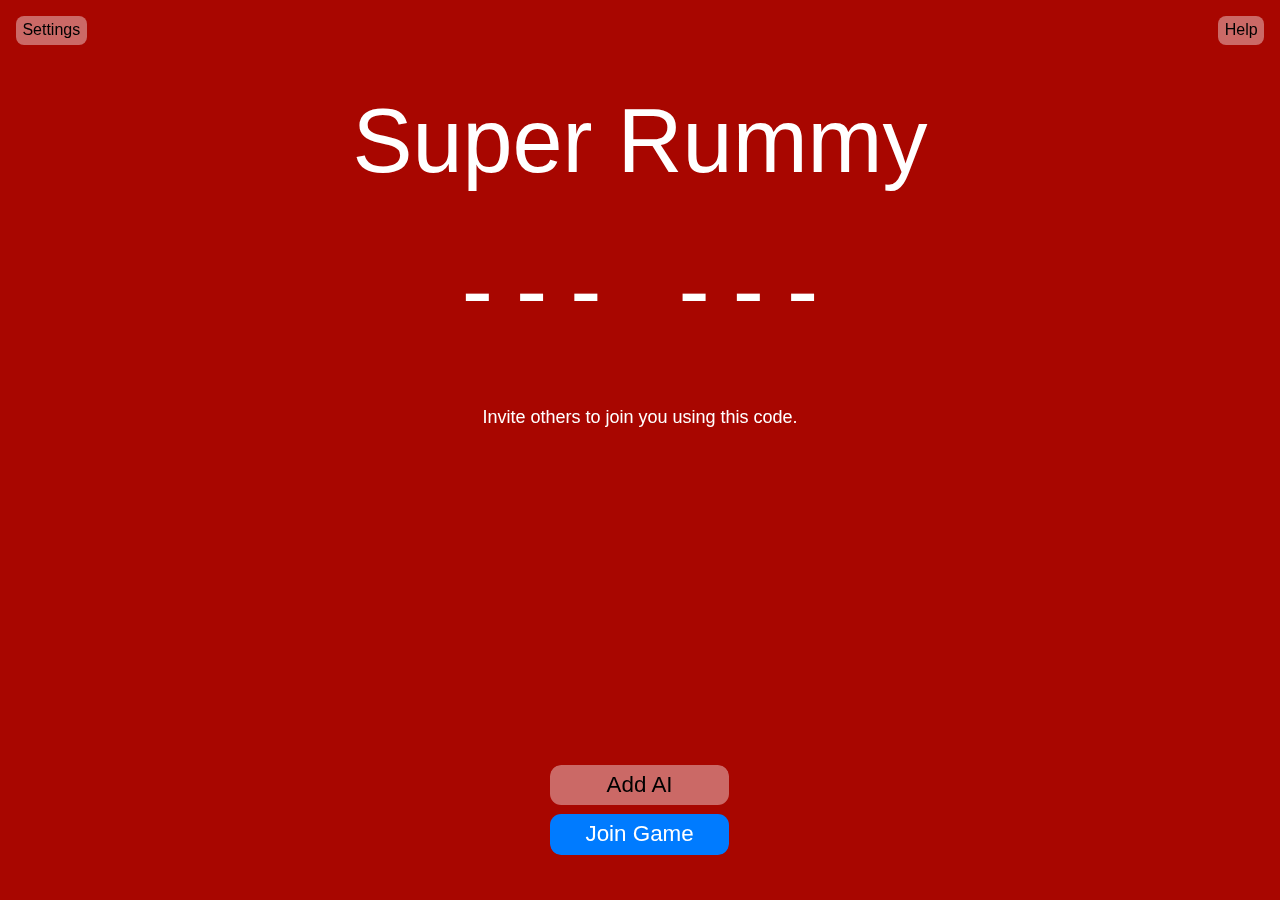
==== public/index.html @ a6db5c9a "Add score tracking and display" ====
<html>
	<head>
		<title>Rummy</title>
		<script type="module" src="js/index.js"></script>
		<script>
			let settingsHidden = true;

			function toggleSettings() { //finds the class with the name settings and toggles its visibility
				if(settingsHidden==false){
					var x = document.getElementById("settings")
					x.style.display = "none";
					settingsHidden=true;
				}
				else{
					var x = document.getElementById("settings");
					x.style.display = "initial";
					settingsHidden=false;
				}
			}
		</script>
		<link rel="stylesheet" href="css/index.css">
		<link rel="stylesheet" href="css/card.css">
		<link rel="stylesheet" href="css/controls.css">
		<link rel="stylesheet" href="themes/front/minimal/front-minimal.css">
		<link rel="stylesheet" href="themes/back/minimal/back-minimal.css" id ="back">
	</head>
	<body class="Red">
		<div id="board" class="hidden"></div>
		<div class="toolbar">
			<button onclick="toggleSettings()">Settings</button>
			<a href="help.html" target="_blank" rel="noopener noreferrer"><button id="help-button">Help</button></a> <!--Button acts as a link to help page-->
		</div>
		<div class="controls">
			<button id="main-action-button" data-action="none"></button>
		</div>
		<div id="lobby">
			<div class="lobby-logo">Super Rummy</div>
			<div class="lobby-code">--- ---</div>
			<table class="lobby-players"></table>
			<div class="lobby-options">
				<button id="remove-ai-button" disabled>—</button>
				<button id="add-ai-button">Add AI</button>
				<button id="lobby-primary" class="primary">Join Game</button>
			</div>
			<div id = "settings">
				<br>
				<p> You will not be able to access Settings during a game </p>
				<p> Aces high
					<label onclick="toggle()">
						<input type="checkbox">
					</label>
				</p>
				<script>
					let acesLow = true;
					console.log("Default value f acesLow is", acesLow);

					//toggles acesLow to true or false with a console message as well
					function toggle(){
						acesLow = !acesLow;
						console.log("acesLow is now", acesLow); //this will appear under inspect element under console
					}
				</script>
				<p>Background Color:</p>
				<button class="colorButton">Blue</button>
				<button class="colorButton">Red</button>
				<button class="colorButton">Green</button>
				<button class="colorButton">Orange</button>
				<button class="colorButton">Pink</button>
				<button class="colorButton">Purple</button>
				<button class="colorButton">Brown</button>
				<button class="colorButton">Black</button>
				<button class="colorButton">Gray</button>
				<!--allows users to change the color of the background to those defined above, but not after game starts -->
				<script>
					let z = document.getElementsByTagName("BODY");
					let currentColor = "Red";
					const colorButtons = [...document.querySelectorAll('.colorButton')];
					document.addEventListener('click', e => {
					if (!colorButtons.includes(e.target)) return;
						console.log("here!");
						z[0].classList.replace(currentColor,e.target.textContent);
						currentColor = e.target.textContent;
					});

					var x = document.getElementById("settings");
					x.style.display = "none"; //makes settings invisible
				</script>
				<br>
				<p>Card Color:</p>
				<button class="cardButton">Blue</button>
				<button class="cardButton">Red</button>
				<button class="cardButton">Green</button>
				<button class="cardButton">Orange</button>
				<button class="cardButton">Pink</button>
				<button class="cardButton">Purple</button>
				<button class="cardButton">Brown</button>
				<button class="cardButton">Black</button>
				<button class="cardButton">Gray</button>
				<script> //does similar to above but this time for card back customization
					const cardButtons = [...document.querySelectorAll('.cardButton')];
					document.addEventListener('click', e => {
					let cardColor = e.target.textContent;
					if (!cardButtons.includes(e.target)) return;
						console.log(cardColor);
						document.getElementById("back").href = "themes/back/minimal/" + cardColor + ".css";
					});
				</script>
			</div>
		</div>
	</body>
</html>
---- public/css/index.css ----
*,
:before,
:after {
	box-sizing: border-box;
}

html,
body {
	width: 100vw;
	height: 100vh;
	overflow: hidden;
	margin: 0px;
	padding: 0px;
	font-family: -apple-system,
		BlinkMacSystemFont,
		'Segoe UI',
		Roboto,
		Oxygen,
		Ubuntu,
		Cantarell,
		'Open Sans',
		'Helvetica Neue',
		sans-serif;
	user-select: none;
	-webkit-user-select: none;
	cursor: default;
	background-image: url("https://www.transparenttextures.com/patterns/45-degree-fabric-dark.png");
}

#board {
	width: 100vw;
	height: 100vh;
	position: fixed;
	top: 0;
	left: 0;
	overflow: hidden;
	padding: 50vh 50vw;
	--animation-duration: 0.5s;
	--card-width: 100px;
	--card-height: 140px;
	--card-spread-distance: calc(var(--card-width) / 2.5);
	--card-region-spacing: calc(var(--card-width) / 5);
	--card-hover-offset: var(--card-spread-distance);
	--card-selected-offset: calc(var(--card-hover-offset) * 2);
	transition: opacity 0.3 linear 0.15s;
	opacity: 1;
}

.Red{
	background-color: #a80600;
}
.Blue{
	background-color: blue;
}
.Green{
	background-color: green;
}
.Orange{
	background-color: orange;
}
.Pink{
	background-color: pink;
}
.Purple{
	background-color: purple;
}
.Brown{
	background-color: Brown;
}
.Black{
	background-color: black;
}
.Gray{
	background-color: gray;
}


#lobby {
	transition: opacity 0.3 linear 0.15s;
	opacity: 1;
}

#settings{
	height: 100vh;
	width: 100vw;
	position: fixed;
	top: 0;
	left: 0;
	overflow-x: hidden;
	overflow-y: auto;
	padding: 1rem;
	z-index: 1000000000;
	background-color: #000b;
}

#board.hidden, #lobby.hidden {
	transition: opacity 0.3s linear;
	opacity: 0;
	pointer-events: none;
}

#lobby {
	position: fixed;
	top: 0;
	left: 0;
	width: 100vw;
	height: 100vh;
	z-index: 100000;
	color: white;
}

.lobby-logo {
	margin: 10vh auto 5vh;
	text-align: center;
	font-size: 10vh;
}

.lobby-code {
	font-family: monospace;
	margin: 5vh auto;
	text-align: center;
	font-size: 10vh;
	user-select: text;
	-webkit-user-select: text;
	user-select: all;
	-webkit-user-select: all;
	cursor: text;
}

.lobby-options {
	width: 8em;
	height: 4em;
	margin: 5vh auto;
	border-radius: 0.5em;
	overflow: hidden;
	will-change: transform;
	font-size: 1.4rem;
    position: fixed;
    bottom: 0;
    left: 0;
    right: 0;
}

#remove-ai-button {
	position: absolute;
	top: 0;
	right: 0;
	width: 1.8em;
	--transition-delay: 0.1s;
}

#remove-ai-button:disabled {
	opacity: 0;
	--transition-delay: 0s;
}

#add-ai-button {
	position: absolute;
	top: 0;
	left: 0;
	width: 5.8em;
	--transition-delay: 0s;
}

#remove-ai-button:disabled+#add-ai-button {
	width: 8em;
	--transition-delay: 0.1s;
}

#lobby-primary {
	position: absolute;
	bottom: 0;
	left: 0;
	width: 8em;
}

.lobby-players {
	line-height: 1.2em;
	max-width: 70vw;
	overflow-y: auto;
	margin: 5vh auto;
	font-size: 5vh;
	list-style: none;
	text-align: center;
	width: 50vw;
	padding: 0;
	color: inherit;
}

.lobby-players td {
	overflow: hidden;
	height: 1.2em;
	text-overflow: ellipsis;
	white-space: nowrap;
	padding: 0;
}

.lobby-players td+td {
	padding-left: 0.5em;
	font-weight: 600;
}

.lobby-players td:first-child {
	text-align: right;
}
.lobby-players td:last-child {
	text-align: left;
}
.lobby-players td:first-child:last-child {
	text-align: center;
}

.lobby-players:empty:before {
	content: "Invite others to join you using this code.";
	display: block;
	font-size: 0.4em;
}
---- public/css/card.css ----
.accessory-primary,
.accessory-secondary {
	line-height: 1em;
	width: calc(var(--card-height) * 2);
	height: calc(1em + var(--card-region-spacing) * 2);
	padding: var(--card-region-spacing);
	display: inline-block;
	margin: calc(-0.5em - var(--card-region-spacing)) calc(-1 * var(--card-height));
	position: relative;
	transition: transform var(--animation-duration) ease-in-out, box-shadow 0.3s ease-in-out;
	transform: translateX(var(--position-offset-x)) translateY(var(--position-offset-y));
	--position-offset-x: 0px;
	--position-offset-y: 0px;
	--edge-top: calc(var(--card-region-spacing) + 0.5em - 50vh);
	--edge-right: calc(var(--card-height) * -1 + 50vw);
	--edge-bottom: calc(var(--card-region-spacing) * -1 - 0.5em + 50vh);
	--edge-left: calc(var(--card-height) - 50vw);
	--stack-offset: calc(var(--card-spread-distance) * ((var(--stack-size) - 1) / 2) + var(--card-width) / 2);
	color: white;
	vertical-align: top;
}

.accessory-primary {
	font-weight: bold;
}

.card {
	vertical-align: top;
	display: inline-block;
	position: relative;
	width: var(--card-width);
	height: var(--card-height);
	border-radius: calc(var(--card-width) / 10);
	margin: calc(var(--card-height) / -2) calc(var(--card-width) / -2);
	--position-offset-x: 0px;
	--position-offset-y: 0px;
	--hover-offset: 0px;
	--turn-offset: 0px;
	--rotation-offset: 0deg;
	--flip-offset: 0deg;
	transition: transform var(--animation-duration) ease-in-out, filter var(--animation-duration) ease-in-out, z-index calc(var(--animation-duration) / 2) step-end;
	transform: translateX(var(--position-offset-x)) translateY(calc(var(--position-offset-y) + var(--turn-offset) + var(--hover-offset))) rotateZ(var(--rotation-offset));
	will-change: transform;
	/* TODO: handle animations without relying on z-index transition */
	z-index: var(--stack-index);

	--edge-top: calc(var(--card-height) / 2 - 50vh);
	--edge-right: calc(var(--card-width) / -2 + 50vw);
	--edge-bottom: calc(var(--card-height) / -2 + 50vh);
	--edge-left: calc(var(--card-width) / 2 - 50vw);
	--edge-top-sideways: calc(var(--card-width) / 2 - 50vh);
	--edge-right-sideways: calc(var(--card-height) / -2 + 50vw);
	--edge-bottom-sideways: calc(var(--card-width) / -2 + 50vh);
	--edge-left-sideways: calc(var(--card-height) / 2 - 50vw);

	/* JavaScript variables */
	--stack-size: 1;
	--stack-index: 0;

	transform-style: flat;
	perspective: calc(var(--card-height) * 5);
}

.card.faded {
    filter: brightness(0.5) grayscale();
}

.card.Red{
	background-image: repeating-linear-gradient(-45deg, #000 0%, rgb(255, 0, 0) 3%, rgb(255, 0, 0) 3%, #333 6%);
}

.card.face-down {
	--flip-offset: -180deg;
}

.card.face-up.spread {
	--stack-offset: calc(var(--card-spread-distance) * ((var(--stack-size) - 1) / -2 + var(--stack-index)));
}

.card.face-down.spread {
	--stack-offset: calc(-1 * var(--card-spread-distance) * ((var(--stack-size) - 1) / -2 + var(--stack-index)));
	/* TODO: handle animations without relying on z-index transition */
	z-index: calc(var(--stack-size) - var(--stack-index));
}

.card:before {
	content: "";
	display: inline-block;
	position: absolute;
	top: 0;
	left: 0;
	width: 100%;
	height: 100%;
	border-radius: 10px;
	opacity: 0;
	transition: transform var(--animation-duration) ease-in-out, opacity calc(var(--animation-duration) / 2) step-end;
	transform: rotateY(var(--flip-offset));
	background-position: center;
	border: 1px solid gray;
}

.card:after {
	content: "";
	color: white;
	display: inline-block;
	position: absolute;
	top: 0;
	left: 0;
	width: 100%;
	height: 100%;
	border-radius: 10px;
	border: 4px solid gray;
	opacity: 0;
	transition: transform var(--animation-duration) ease-in-out, opacity calc(var(--animation-duration) / 2) step-end;
	transform: rotateY(var(--flip-offset)) rotateY(180deg);
	background-position: center;
}

.card.face-up:before {
	opacity: 1;
}

.card.face-down:after {
	opacity: 1;
}

/******************************************************************************/
/* Layouts                                                                    */
/******************************************************************************/

.card.hand[data-pin="top"] {
	--position-offset-x: var(--stack-offset);
	--position-offset-y: calc(var(--edge-top) - var(--card-height) / 2);
}
.card.hand[data-pin="top"].turn {
	--position-offset-y: var(--edge-top);
}

.card.hand[data-pin="right"] {
	--position-offset-x: calc(var(--edge-right-sideways) + var(--card-height) / 2);
	--position-offset-y: var(--stack-offset);
	--rotation-offset: -90deg;
}
.card.hand[data-pin="right"].turn {
	--position-offset-x: var(--edge-right-sideways);
}

.card.hand[data-pin="bottom"] {
	--position-offset-x: var(--stack-offset);
	--position-offset-y: calc(var(--edge-bottom) + var(--card-height) / 2);
}
.card.hand[data-pin="bottom"].turn {
	--position-offset-y: var(--edge-bottom);
}

.card.hand[data-pin="left"] {
	--position-offset-x: calc(var(--edge-left-sideways) - var(--card-height) / 2);
	--position-offset-y: calc(-1 * var(--stack-offset));
	--rotation-offset: 90deg;
}
.card.hand[data-pin="left"].turn {
	--position-offset-x: var(--edge-left-sideways);
}

.accessory-primary[data-pin="top"] {
	--position-offset-x: calc(var(--stack-offset) + var(--card-height));
	--position-offset-y: var(--edge-top);
}

.accessory-secondary[data-pin="top"] {
	--position-offset-x: calc(-1 * var(--stack-offset) - var(--card-height));
	--position-offset-y: var(--edge-top);
	text-align: right;
}

.accessory-primary[data-pin="right"] {
	--position-offset-x: var(--edge-right);
	--position-offset-y: calc(-1 * var(--stack-offset) - var(--card-region-spacing) - 0.5em);
	text-align: right;
}

.accessory-secondary[data-pin="right"] {
	--position-offset-x: var(--edge-right);
	--position-offset-y: calc(var(--stack-offset) + var(--card-region-spacing) + 0.5em);
	text-align: right;
}

.accessory-primary[data-pin="bottom"] {
	--position-offset-x: calc(var(--stack-offset) + var(--card-height));
	--position-offset-y: var(--edge-bottom);
}

.accessory-secondary[data-pin="bottom"] {
	--position-offset-x: calc(-1 * var(--stack-offset) - var(--card-height));
	--position-offset-y: var(--edge-bottom);
	text-align: right;
}

.accessory-primary[data-pin="left"] {
	--position-offset-x: var(--edge-left);
	--position-offset-y: calc(-1 * var(--stack-offset) - var(--card-region-spacing) - 0.5em);
}

.accessory-secondary[data-pin="left"] {
	--position-offset-x: var(--edge-left);
	--position-offset-y: calc(var(--stack-offset) + var(--card-region-spacing) + 0.5em);
}

.card.deck {
	--position-offset-x: calc((var(--card-width) + var(--card-region-spacing)) / -2);
	--position-offset-y: calc(var(--edge-top) + var(--card-height) + var(--card-region-spacing));
}

.card.discard {
	--position-offset-x: calc((var(--card-width) + var(--card-region-spacing)) / 2);
	--position-offset-y: calc(var(--edge-top) + var(--card-height) + var(--card-region-spacing));
}

.card.meld {
	--meld-region-left: calc(var(--edge-left) + var(--card-height) + var(--card-region-spacing));
	--meld-region-right: calc(var(--edge-right) - var(--card-height) - var(--card-region-spacing));
	--meld-region-top: calc(var(--edge-top) + (var(--card-height) + var(--card-region-spacing)) * 2);
	--meld-region-bottom: calc(var(--edge-bottom) - var(--card-height) - 40px - var(--card-region-spacing));
	--meld-region-height: calc(var(--meld-region-bottom) - var(--meld-region-top));
	--meld-region-width: calc(var(--meld-region-right) - var(--meld-region-left));
	--meld-center-x: calc(var(--meld-region-left) + (var(--meld-column) + 1) * (var(--meld-region-width) / (var(--meld-column-count) + 1)));
	--meld-center-y: calc(var(--meld-region-top) + (var(--meld-row) + 1) * (var(--meld-region-height) / (var(--meld-row-count) + 1)));
	--position-offset-x: calc(var(--meld-center-x) + var(--stack-offset));
	--position-offset-y: var(--meld-center-y);

	/* JavaScript variables */
	--meld-column-count: 1;
	--meld-column: 0;
	--meld-row-count: 1;
	--meld-row: 0;

	/* TODO: handle animations without relying on z-index transition */
	z-index: calc(var(--stack-index) + var(--meld-row) * 10)
}

/******************************************************************************/
/* Interactivity                                                              */
/******************************************************************************/

.card:hover:is(.hover-up, .hover-down) {
	--animation-duration: 0.1s;
}

.card.hover-up:not(.selected):hover {
	--hover-offset: -10px;
}

.card.hover-down {
	box-shadow: 0 4px 16px 4px rgba(255, 170, 0, 0.5);
	transition: transform var(--animation-duration) ease-in-out, box-shadow 0.3s ease-in-out 0.5s;
}

.card.hover-down:not(.selected):hover {
	--hover-offset: 10px;
}

.card.selected.hover-up {
	--hover-offset: -40px;
}

.card.selected.hover-down {
	--hover-offset: 40px;
}

.card.disabled {
	filter: brightness(0.6) grayscale(0.5);
}
---- public/css/controls.css ----
.toolbar, .controls {
	position: fixed;
	top: 0;
	left: 0;
	width: 100vw;
	padding: 1rem;
	z-index: 100001;
}

.controls {
    bottom: 0;
    right: 0;
    top: unset;
    left: unset;
    width: 100px;
    box-sizing: content-box;
}

button {
	height: 1.8em;
	padding: 0.4em;
	line-height: 1em;
	font-size: inherit;
	vertical-align: top;
	background-color: rgba(255, 255, 255, 0.4);
	border: 0;
	border-radius: 0.5em;
	transition: background-color 0.3s ease-in-out,
		width 0.3s ease-in-out var(--transition-delay),
		opacity 0.3s ease-in-out var(--transition-delay);
	cursor: pointer;
	color: black;
	--transition-delay: 0s;
	box-shadow: inset 0 0 0 0.9em rgba(255, 255, 255, 0);
}

button.primary {
	color: white;
	background-color: #007BFF;
}

button:hover {
    filter: brightness(1.2) saturate(1.2);
    backdrop-filter: brightness(1.2) saturate(1.1);
    -webkit-backdrop-filter: brightness(1.2) saturate(1.1);
	transition: width 0.3s ease-in-out var(--transition-delay),
		opacity 0.3s ease-in-out var(--transition-delay);
}

button:active {
	transition: width 0.3s ease-in-out var(--transition-delay),
		opacity 0.3s ease-in-out var(--transition-delay);
    filter: brightness(1.5) saturate(1.2);
    backdrop-filter: brightness(1.5) saturate(1.2);
    -webkit-backdrop-filter: brightness(1.5) saturate(1.2);
}

#help-button {
	float: right;
}

.controls > * {
    width: 100px;
    display: block;
    transition: background-color 0.3s, color 0.3s, opacity: 0;
    font-size: 1.2em;
    --content: "";
}

#main-action-button:before {
    content: var(--content);
    display: inline;
}

[data-action="none"] {
    --content: "";
    opacity: 0;
    pointer-events: none;
}
[data-action="discard"] {
    color: white;
    background-color: red;
    --content: "Discard";
}
[data-action="meld"] {
    color: white;
    background-color: #007BFF;
    --content: "Meld";
}
[data-action="lay"] {
    color: white;
    background-color: #00e050;
    --content: "Lay";
}
[data-action="cancel"] {
    color: white;
    background-color: #666;
    --content: "Cancel";
}
---- public/themes/front/minimal/front-minimal.css ----
/** Card SVGs in public domain generated by https://www.me.uk/cards/makeadeck.cgi */

.card:before {
	background-size: 115%;
}

.card[data-suit="joker"]:before {
	background-image: url("1J.svg");
}

.card[data-suit="spades"][data-rank="A"]:before {
	background-image: url("AS.svg");
}

.card[data-suit="spades"][data-rank="2"]:before {
	background-image: url("2S.svg");
}

.card[data-suit="spades"][data-rank="3"]:before {
	background-image: url("3S.svg");
}

.card[data-suit="spades"][data-rank="4"]:before {
	background-image: url("4S.svg");
}

.card[data-suit="spades"][data-rank="5"]:before {
	background-image: url("5S.svg");
}

.card[data-suit="spades"][data-rank="6"]:before {
	background-image: url("6S.svg");
}

.card[data-suit="spades"][data-rank="7"]:before {
	background-image: url("7S.svg");
}

.card[data-suit="spades"][data-rank="8"]:before {
	background-image: url("8S.svg");
}

.card[data-suit="spades"][data-rank="9"]:before {
	background-image: url("9S.svg");
}

.card[data-suit="spades"][data-rank="10"]:before {
	background-image: url("TS.svg");
}

.card[data-suit="spades"][data-rank="J"]:before {
	background-image: url("JS.svg");
}

.card[data-suit="spades"][data-rank="Q"]:before {
	background-image: url("QS.svg");
}

.card[data-suit="spades"][data-rank="K"]:before {
	background-image: url("KS.svg");
}

.card[data-suit="hearts"][data-rank="A"]:before {
	background-image: url("AH.svg");
}

.card[data-suit="hearts"][data-rank="2"]:before {
	background-image: url("2H.svg");
}

.card[data-suit="hearts"][data-rank="3"]:before {
	background-image: url("3H.svg");
}

.card[data-suit="hearts"][data-rank="4"]:before {
	background-image: url("4H.svg");
}

.card[data-suit="hearts"][data-rank="5"]:before {
	background-image: url("5H.svg");
}

.card[data-suit="hearts"][data-rank="6"]:before {
	background-image: url("6H.svg");
}

.card[data-suit="hearts"][data-rank="7"]:before {
	background-image: url("7H.svg");
}

.card[data-suit="hearts"][data-rank="8"]:before {
	background-image: url("8H.svg");
}

.card[data-suit="hearts"][data-rank="9"]:before {
	background-image: url("9H.svg");
}

.card[data-suit="hearts"][data-rank="10"]:before {
	background-image: url("TH.svg");
}

.card[data-suit="hearts"][data-rank="J"]:before {
	background-image: url("JH.svg");
}

.card[data-suit="hearts"][data-rank="Q"]:before {
	background-image: url("QH.svg");
}

.card[data-suit="hearts"][data-rank="K"]:before {
	background-image: url("KH.svg");
}

.card[data-suit="diamonds"][data-rank="A"]:before {
	background-image: url("AD.svg");
}

.card[data-suit="diamonds"][data-rank="2"]:before {
	background-image: url("2D.svg");
}

.card[data-suit="diamonds"][data-rank="3"]:before {
	background-image: url("3D.svg");
}

.card[data-suit="diamonds"][data-rank="4"]:before {
	background-image: url("4D.svg");
}

.card[data-suit="diamonds"][data-rank="5"]:before {
	background-image: url("5D.svg");
}

.card[data-suit="diamonds"][data-rank="6"]:before {
	background-image: url("6D.svg");
}

.card[data-suit="diamonds"][data-rank="7"]:before {
	background-image: url("7D.svg");
}

.card[data-suit="diamonds"][data-rank="8"]:before {
	background-image: url("8D.svg");
}

.card[data-suit="diamonds"][data-rank="9"]:before {
	background-image: url("9D.svg");
}

.card[data-suit="diamonds"][data-rank="10"]:before {
	background-image: url("TD.svg");
}

.card[data-suit="diamonds"][data-rank="J"]:before {
	background-image: url("JD.svg");
}

.card[data-suit="diamonds"][data-rank="Q"]:before {
	background-image: url("QD.svg");
}

.card[data-suit="diamonds"][data-rank="K"]:before {
	background-image: url("KD.svg");
}

.card[data-suit="clubs"][data-rank="A"]:before {
	background-image: url("AC.svg");
}

.card[data-suit="clubs"][data-rank="2"]:before {
	background-image: url("2C.svg");
}

.card[data-suit="clubs"][data-rank="3"]:before {
	background-image: url("3C.svg");
}

.card[data-suit="clubs"][data-rank="4"]:before {
	background-image: url("4C.svg");
}

.card[data-suit="clubs"][data-rank="5"]:before {
	background-image: url("5C.svg");
}

.card[data-suit="clubs"][data-rank="6"]:before {
	background-image: url("6C.svg");
}

.card[data-suit="clubs"][data-rank="7"]:before {
	background-image: url("7C.svg");
}

.card[data-suit="clubs"][data-rank="8"]:before {
	background-image: url("8C.svg");
}

.card[data-suit="clubs"][data-rank="9"]:before {
	background-image: url("9C.svg");
}

.card[data-suit="clubs"][data-rank="10"]:before {
	background-image: url("TC.svg");
}

.card[data-suit="clubs"][data-rank="J"]:before {
	background-image: url("JC.svg");
}

.card[data-suit="clubs"][data-rank="Q"]:before {
	background-image: url("QC.svg");
}

.card[data-suit="clubs"][data-rank="K"]:before {
	background-image: url("KC.svg");
}
---- public/themes/back/minimal/back-minimal.css ----
.card:after {
	background-image: repeating-linear-gradient(-45deg, #000 0%, #000 3%, #333 3%, #333 6%);
	border: 2px solid #444;
}
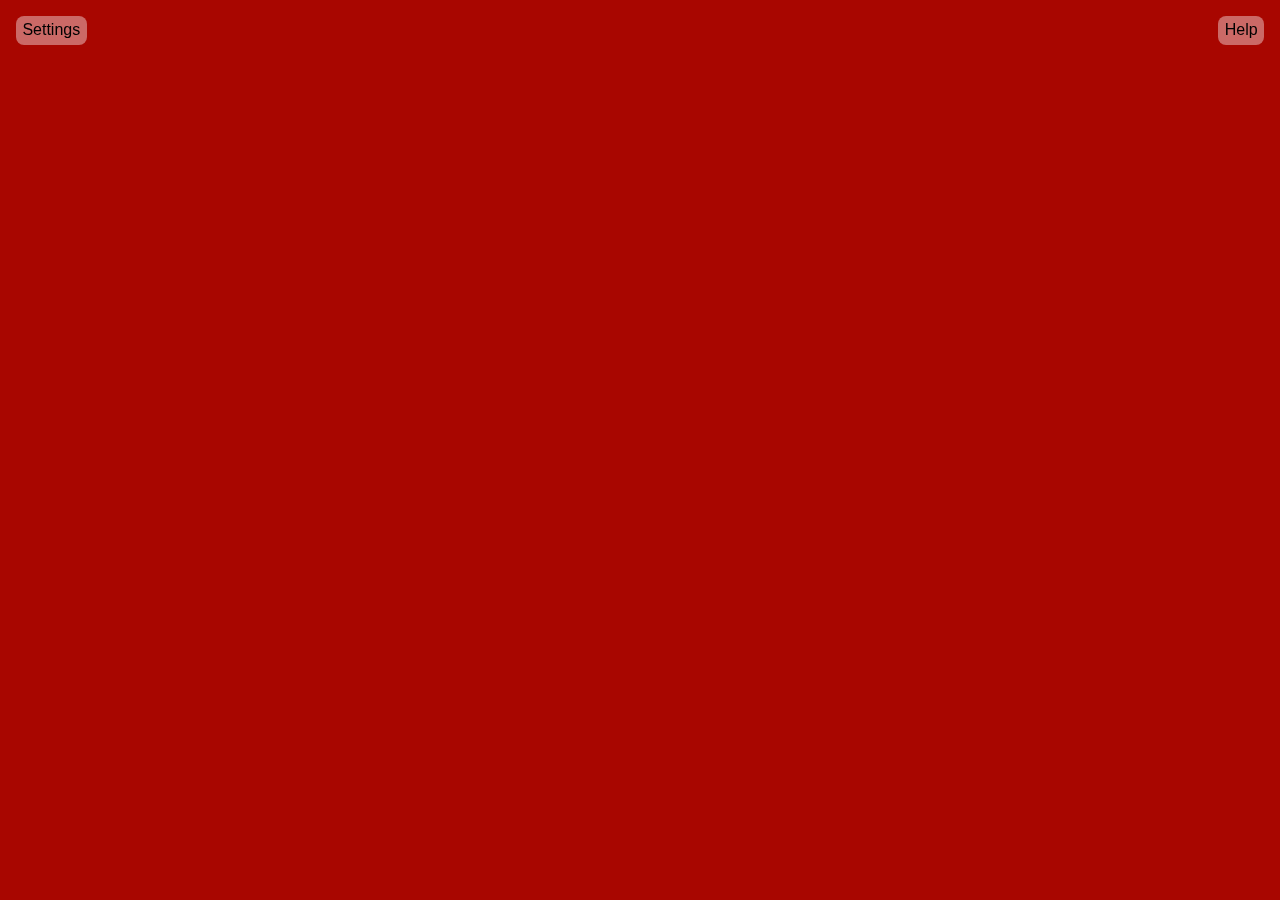
==== commit 4f8f2906: "Add customizable game settings" ====
--- a/public/index.html
+++ b/public/index.html
@@ -42,24 +42,8 @@
 				<button id="add-ai-button">Add AI</button>
 				<button id="lobby-primary" class="primary">Join Game</button>
 			</div>
-			<div id = "settings">
-				<br>
-				<p> You will not be able to access Settings during a game </p>
-				<p> Aces high
-					<label onclick="toggle()">
-						<input type="checkbox">
-					</label>
-				</p>
-				<script>
-					let acesLow = true;
-					console.log("Default value f acesLow is", acesLow);
-
-					//toggles acesLow to true or false with a console message as well
-					function toggle(){
-						acesLow = !acesLow;
-						console.log("acesLow is now", acesLow); //this will appear under inspect element under console
-					}
-				</script>
+			<div id="settings">
+				<h1>Display Settings</h1>
 				<p>Background Color:</p>
 				<button class="colorButton">Blue</button>
 				<button class="colorButton">Red</button>
@@ -105,6 +89,8 @@
 						document.getElementById("back").href = "themes/back/minimal/" + cardColor + ".css";
 					});
 				</script>
+				<h1>Game Settings</h1>
+				<div id="game-settings"></div>
 			</div>
 		</div>
 	</body>
--- a/public/css/card.css
+++ b/public/css/card.css
@@ -242,7 +242,7 @@
 /* Interactivity                                                              */
 /******************************************************************************/
 
-.card:hover:is(.hover-up, .hover-down) {
+.card:hover:is(.hover-up, .hover-down), .card.selected:is(.hover-up, .hover-down) {
 	--animation-duration: 0.1s;
 }
 
--- a/public/css/controls.css
+++ b/public/css/controls.css
@@ -25,7 +25,7 @@
 	background-color: rgba(255, 255, 255, 0.4);
 	border: 0;
 	border-radius: 0.5em;
-	transition: background-color 0.3s ease-in-out,
+	transition: background-color 0.3s ease-in-out, color 0.3s ease-in-out,
 		width 0.3s ease-in-out var(--transition-delay),
 		opacity 0.3s ease-in-out var(--transition-delay);
 	cursor: pointer;
@@ -34,7 +34,7 @@
 	box-shadow: inset 0 0 0 0.9em rgba(255, 255, 255, 0);
 }
 
-button.primary {
+button.primary, button.selected {
 	color: white;
 	background-color: #007BFF;
 }
@@ -97,3 +97,22 @@
     background-color: #666;
     --content: "Cancel";
 }
+
+.setting-options button {
+    margin: 0;
+}
+.setting-options>button:not(:first-child) {
+    border-top-left-radius: 0;
+    border-bottom-left-radius: 0;
+}
+.setting-options>button:not(:last-child) {
+    border-top-right-radius: 0;
+    border-bottom-right-radius: 0;
+}
+
+#settings {
+    padding-top: 3em;
+}
+#settings p {
+    margin-bottom: 0.5em;
+}
